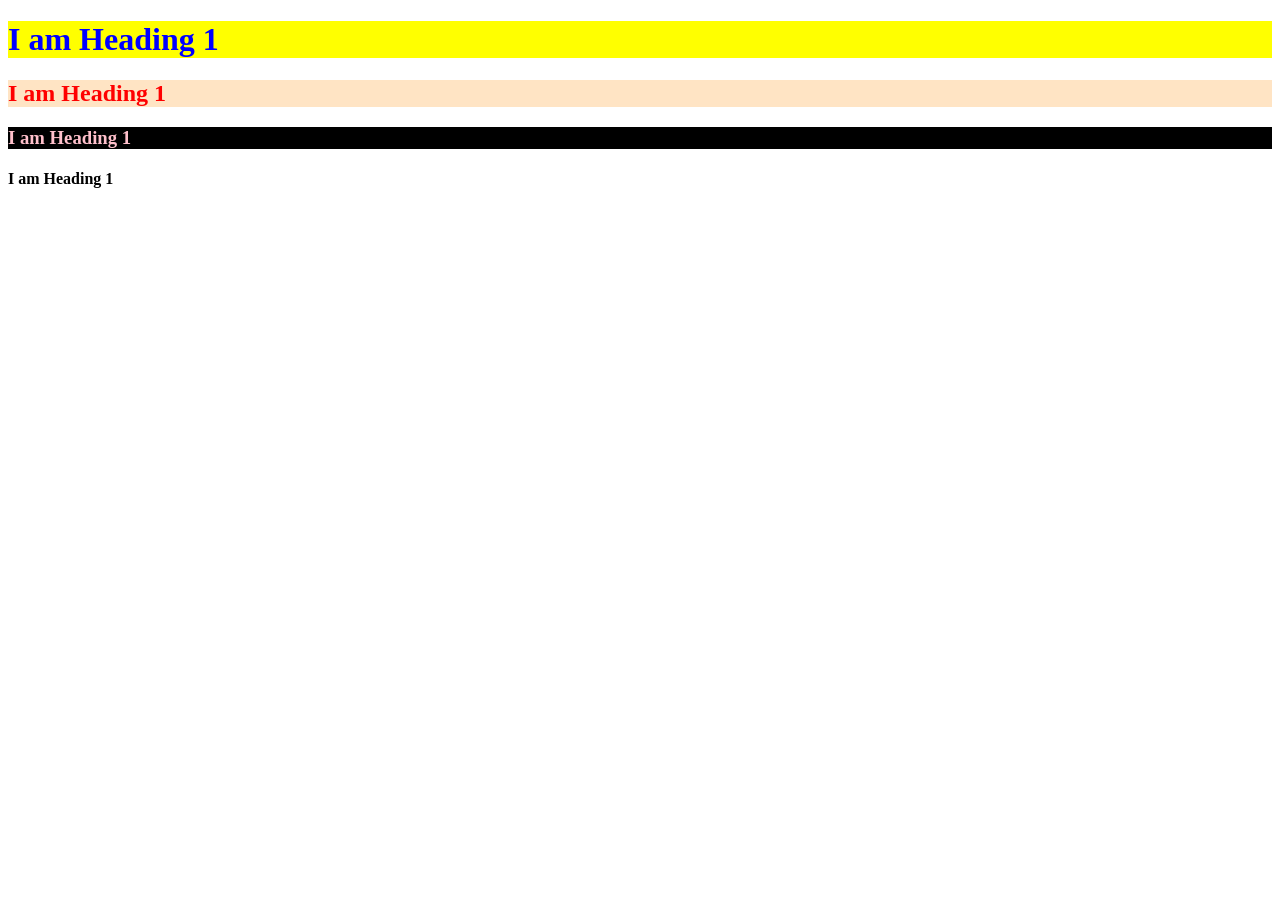
==== CSS/index.html @ 6acecfb8 "css file" ====
<!doctype html>
<!--showing document type is html -->
<!-- latest version is html5 -->
<html lang="en">
  <!--actual html code starts, language="english"-->
  <!-- html document is divied into two parts: head and body -->
  <head>
    <!-- things we don't want to show to user:cs/javascript file, images google form-->
    <meta charset="UTF-8" />
    <meta name="viewport" content="width=device-width, initial-scale=1.0" />
    <title>first cs file</title>
    <!-- name shows on tab of the website-->

    <link rel="stylesheet" href="styles.css" />
    <!-- for external css file-->

    <style>
      /* used to add CSS */
      h1 {
        color: blue; /* ctrl + space */
        background-color: yellow;
      }
    </style>
  </head>
  <body>
    <!-- create whatever we want: list,forms,tables -->
    <h1>I am Heading 1</h1>
    <h2>I am Heading 1</h2>
    <h3 style="color: pink; background-color: black;">I am Heading 1</h3>
    <h4>I am Heading 1</h4>
  </body>
</html>
---- CSS/styles.css ----
h2{
    color: red;
    background-color:bisque;
}
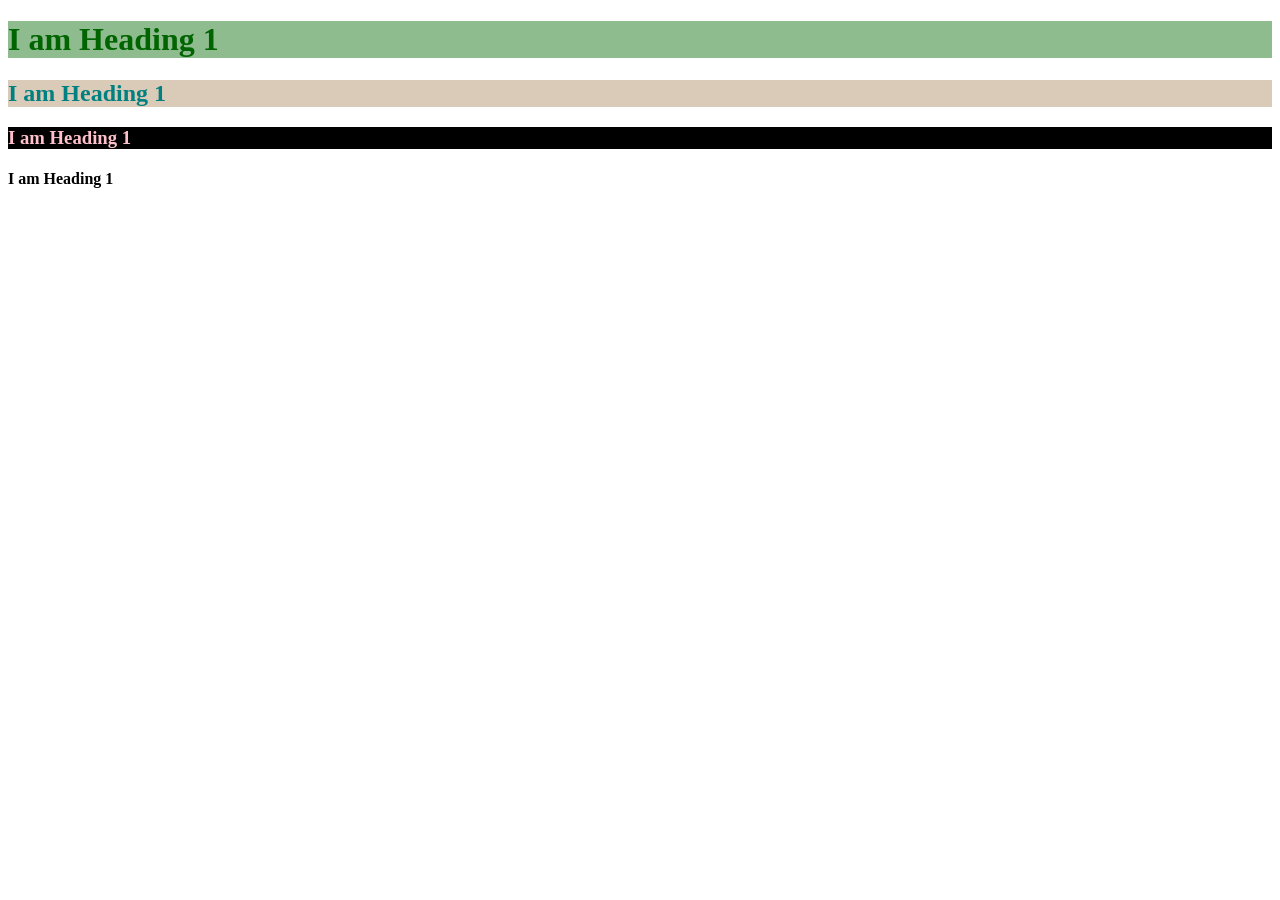
==== commit ae901598: "push" ====
--- a/CSS/index.html
+++ b/CSS/index.html
@@ -17,16 +17,24 @@
     <style>
       /* used to add CSS */
       h1 {
-        color: blue; /* ctrl + space */
-        background-color: yellow;
+        color: blue; /* ctrl + space , used to add text color*/
+        background-color: yellow; /*used to add text`s background color*/
+      }
+
+      h2 {
+        color: teal;
+        background-color: rgba(202, 181, 154, 0.697);
       }
     </style>
+
   </head>
   <body>
     <!-- create whatever we want: list,forms,tables -->
-    <h1>I am Heading 1</h1>
+    <h1 style="color: darkgreen; background-color: darkseagreen">
+      I am Heading 1
+    </h1>
     <h2>I am Heading 1</h2>
-    <h3 style="color: pink; background-color: black;">I am Heading 1</h3>
+    <h3 style="color: pink; background-color: black">I am Heading 1</h3>
     <h4>I am Heading 1</h4>
   </body>
 </html>
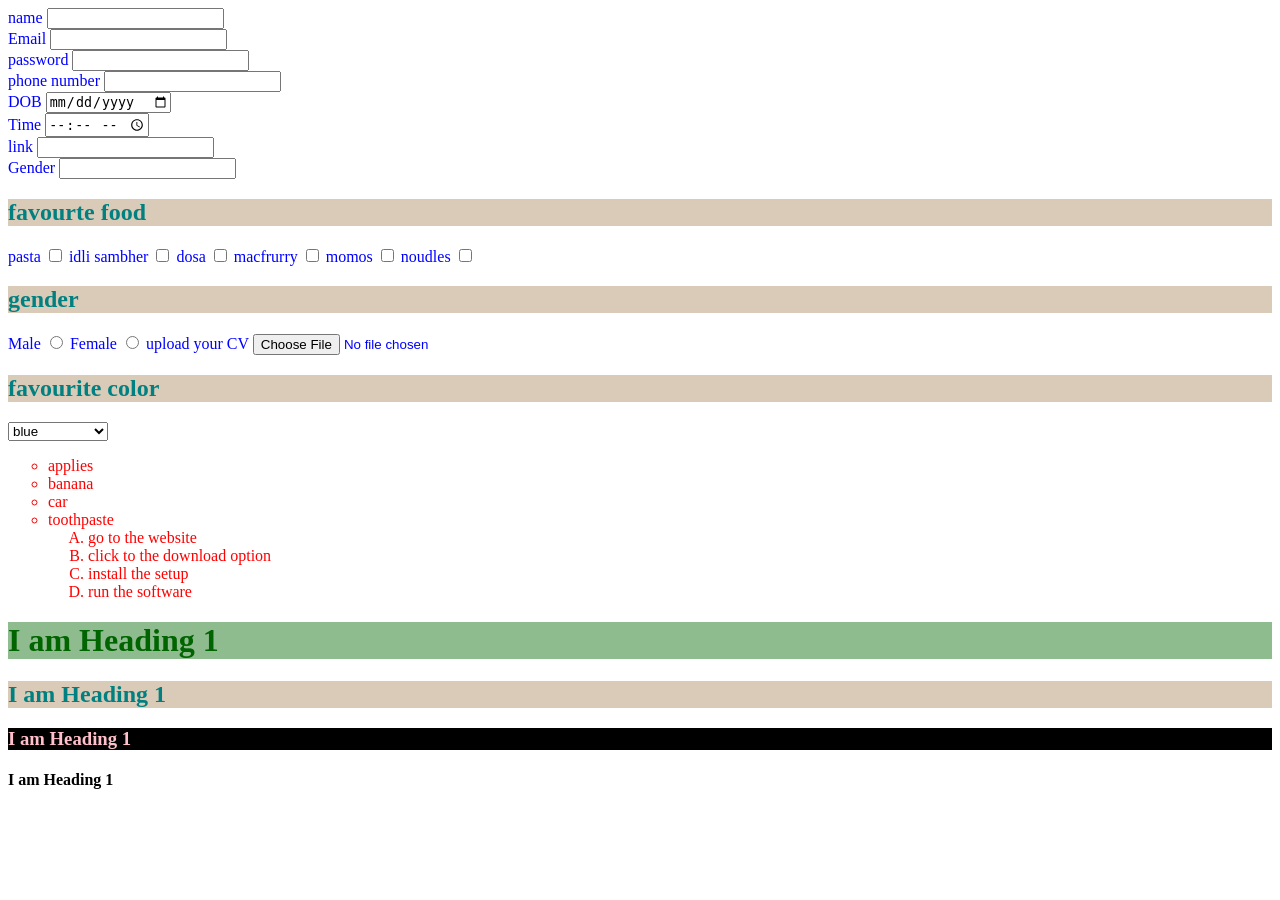
==== commit 9141d0a7: "done" ====
--- a/CSS/index.html
+++ b/CSS/index.html
@@ -26,9 +26,100 @@
         background-color: rgba(202, 181, 154, 0.697);
       }
     </style>
-
   </head>
   <body>
+    <div style="color: blue;">
+      <form>
+        <label>name</label>
+        <input type="text" />
+        <br />
+        <label>Email</label>
+        <input type="Email" />
+        <br />
+        <label>password</label>
+        <input type="password" />
+        <br />
+        <label>phone number </label>
+        <input type="number" />
+        <!-- how to restrict the phone number to 10 digits only -->
+        <br />
+        <label>DOB</label>
+        <input type="date" />
+        <br />
+        <label>Time</label>
+        <input type="time" />
+        <br />
+        <label>link</label>
+        <input type="link" />
+        <br />
+        <label>Gender</label>
+        <input type="gender" />
+        <br />
+        <!-- check box -->
+        <h2>favourte food</h2>
+
+        <label>pasta</label>
+        <input type="checkbox" />
+
+        <label>idli sambher</label>
+        <input type="checkbox" />
+
+        <label>dosa</label>
+        <input type="checkbox" />
+
+        <label>macfrurry</label>
+        <input type="checkbox" />
+
+        <label>momos</label>
+        <input type="checkbox" />
+
+        <label>noudles</label>
+        <input type="checkbox" />
+
+        <!-- radio buttens -->
+        <h2>gender</h2>
+        <label>Male</label>
+        <input name="gender" type="radio" />
+
+        <label>Female</label>
+        <input name="gender" type="radio" />
+
+        <label>upload your CV </label>
+        <input type="file" />
+
+        <br />
+        <h2>favourite color</h2>
+        <select>
+          <option>blue</option>
+          <option>pink</option>
+          <option>magenta</option>
+          <option>sap green</option>
+          <option>navi blue</option>
+          <option>lemon yellow</option>
+          <option>dark green</option>
+          <option>olive green</option>
+          <option>black</option>
+          <option>brown</option>
+          <option>orange</option>
+          <option>white</option>
+        </select>
+      </form>
+    </div>
+
+    <div style="color:red;">
+      <ul type="circle">
+        <li>applies</li>
+        <li>banana</li>
+        <li>car</li>
+        <li>toothpaste</li>
+        <ol type="A">
+          <li>go to the website</li>
+          <li>click to the download option</li>
+          <li>install the setup</li>
+          <li>run the software</li>
+        </ol>
+      </ul>
+    </div>
     <!-- create whatever we want: list,forms,tables -->
     <h1 style="color: darkgreen; background-color: darkseagreen">
       I am Heading 1
